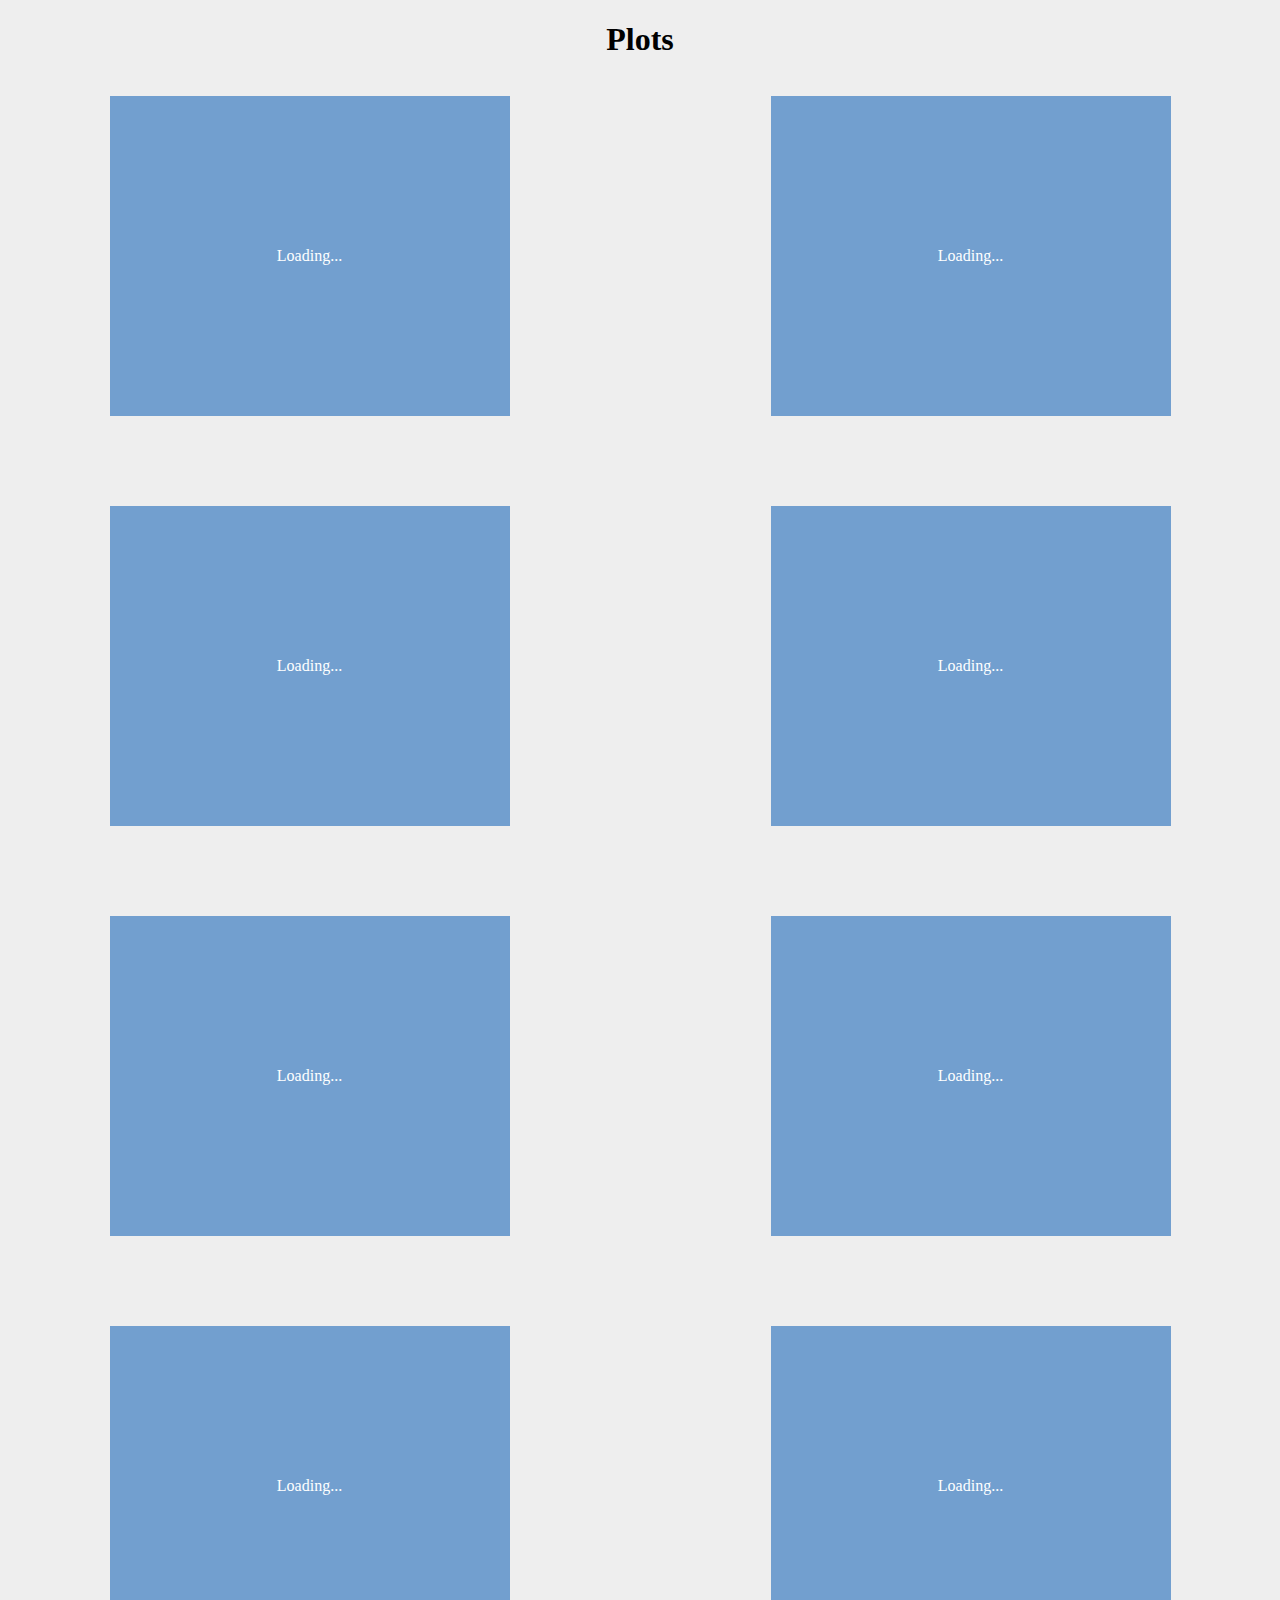
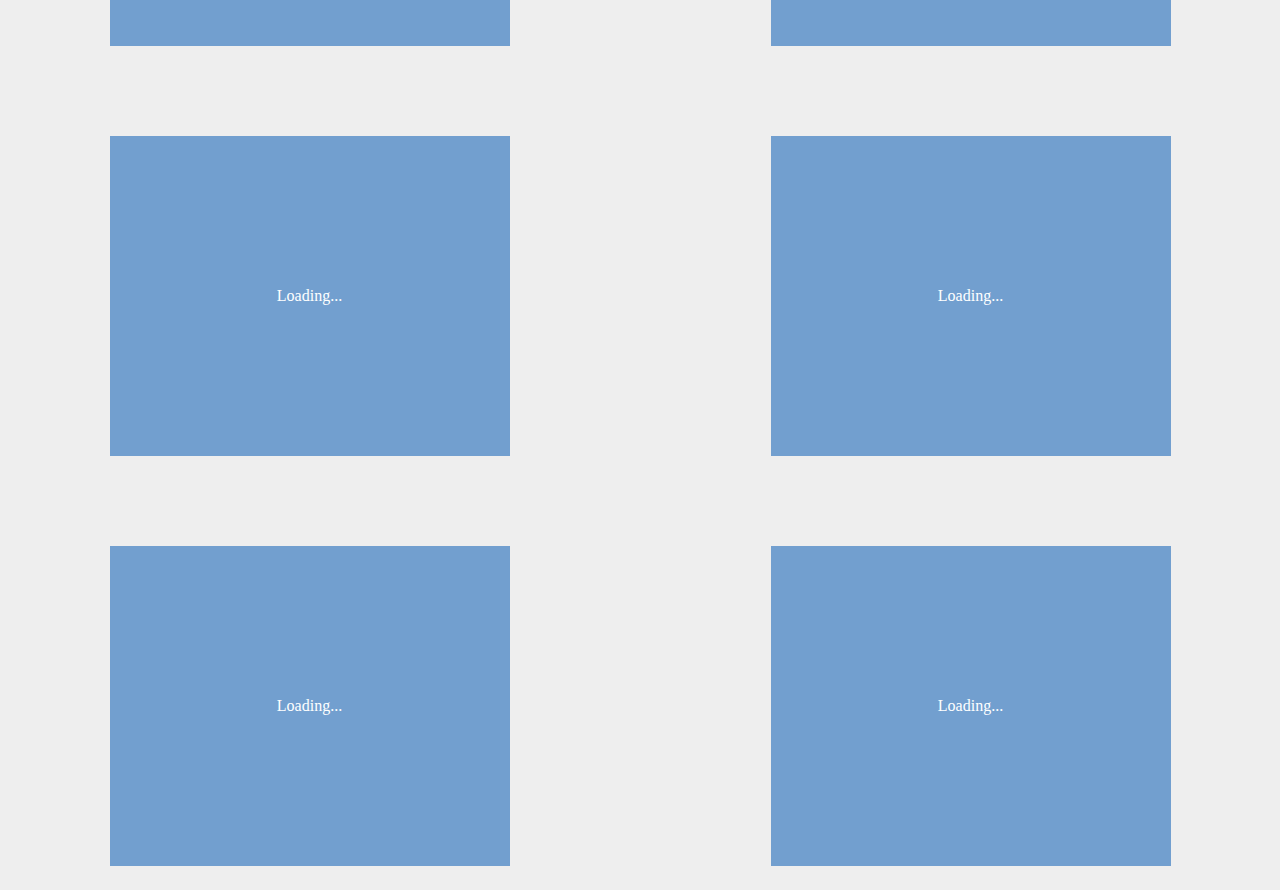
==== plots/plots.html @ ece992fe "Add plots overview html page" ====
<!DOCTYPE html>
<html lang="en">
<head>
  <meta charset="UTF-8">
  <title>Plots</title>
  <style>
@keyframes pulse {
  from {
    background-color: #729fcf;
  }
  to {
    background-color: #26518c;
  }
}
html {
  text-align: center;
  background-color: #eee;
}
#plots {
  padding: 1rem;
  display: flex;
  flex-wrap: wrap;
  justify-content: space-around;
  gap: 10vh;
}
.plot {
  width: 25rem;
  min-height: 20rem;
  display: flex;
  justify-content: center;
  align-items: center;
  background-color: #729fcf;
  color: #fff;
  animation-name: pulse;
  animation-duration: 1s;
  animation-direction: alternate;
  animation-iteration-count: infinite;
  animation-timing-function: ease-in-out;
}
  </style>
</head>
<body>
  <h1>Plots</h1>
  <div id="plots">
    <div class="plot">Loading...</div>
    <div class="plot">Loading...</div>
    <div class="plot">Loading...</div>
    <div class="plot">Loading...</div>
    <div class="plot">Loading...</div>
    <div class="plot">Loading...</div>
    <div class="plot">Loading...</div>
    <div class="plot">Loading...</div>
    <div class="plot">Loading...</div>
    <div class="plot">Loading...</div>
    <div class="plot">Loading...</div>
    <div class="plot">Loading...</div>
  </div>
  <script>
    "use strict";
    async function render() {
      const DIRLISTING = "https://interop.sedrubal.de/plots/";
      const response = await fetch(DIRLISTING)
      const dirlisting = await response.text();
      const parser = new DOMParser();
      const dirlisting_dom = parser.parseFromString(dirlisting, "text/html");
      const links = Array.from(dirlisting_dom.querySelectorAll('a[href$=".png"]')).map((a => a.href));
      const plotContainer = document.querySelector("#plots");
      plotContainer.innerHTML = "";
      const plots = [];
      links.forEach((link) => {
        const child = document.createElement("div");
        child.innerHTML = `
        <a href="${link}" target="_blank">
          <img class="plot" src="" data-src="${link}" alt="${link}">
        </a>
        `;
        plotContainer.appendChild(child);
        plots.push(child.querySelector('img'));
      });

      const observer = new IntersectionObserver(
        (entries) => {
          entries.forEach((entry) => {
            if (entry.isIntersecting) {
              observer.unobserve(entry.target);
            }
            entry.target.src = entry.target.dataset.src;
          })
        },
        {
          root: plotContainer,
          rootMargin: '0px 0px 100px 0px',
        },
      );
      plots.forEach((plot) => {
        observer.observe(plot);
      });
    }

    render();
  </script>
</body>
</html>
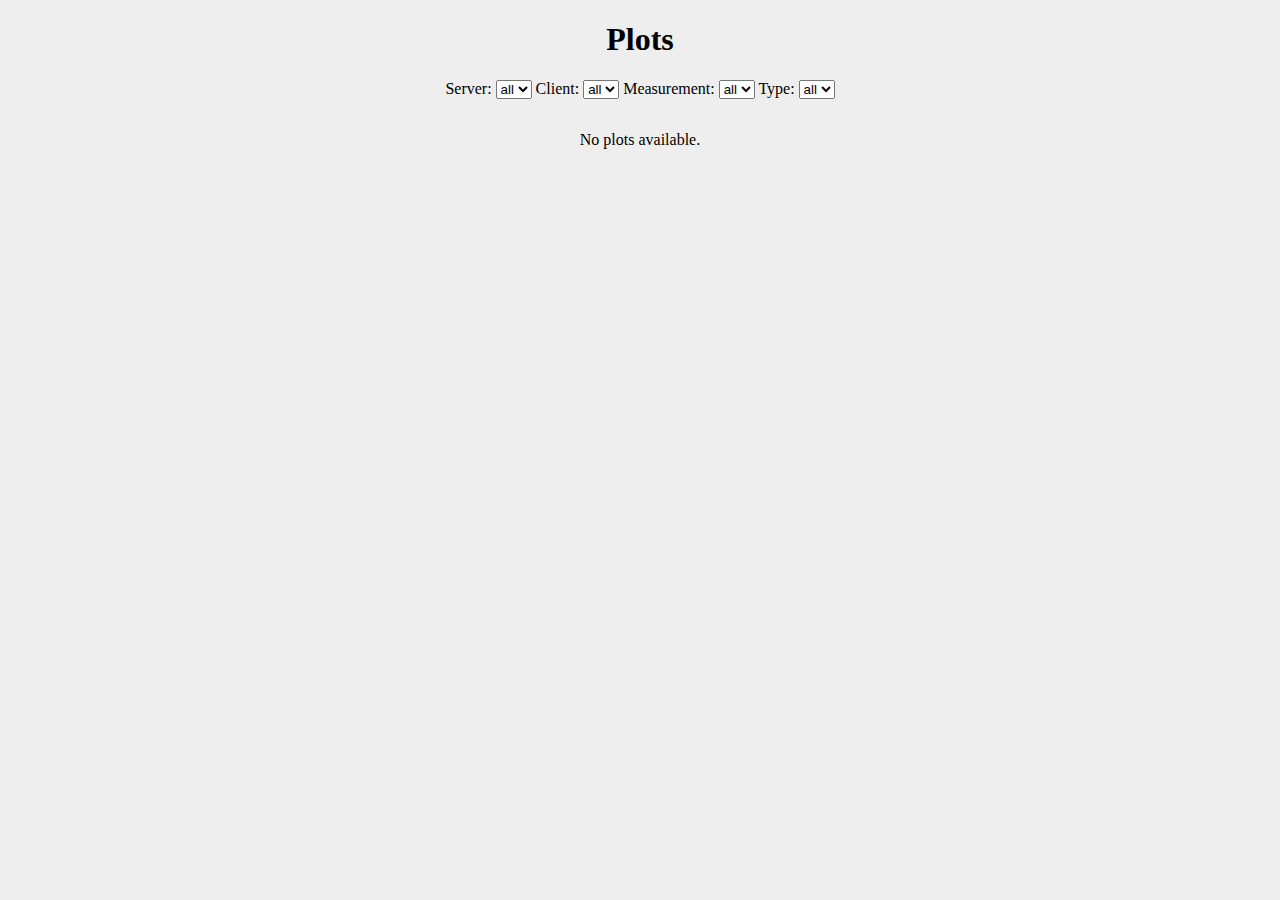
==== commit da90fd88: "Add filter in plots.html" ====
--- a/plots/plots.html
+++ b/plots/plots.html
@@ -1,103 +1,179 @@
 <!DOCTYPE html>
 <html lang="en">
-<head>
-  <meta charset="UTF-8">
-  <title>Plots</title>
-  <style>
-@keyframes pulse {
-  from {
-    background-color: #729fcf;
-  }
-  to {
-    background-color: #26518c;
-  }
-}
-html {
-  text-align: center;
-  background-color: #eee;
-}
-#plots {
-  padding: 1rem;
-  display: flex;
-  flex-wrap: wrap;
-  justify-content: space-around;
-  gap: 10vh;
-}
-.plot {
-  width: 25rem;
-  min-height: 20rem;
-  display: flex;
-  justify-content: center;
-  align-items: center;
-  background-color: #729fcf;
-  color: #fff;
-  animation-name: pulse;
-  animation-duration: 1s;
-  animation-direction: alternate;
-  animation-iteration-count: infinite;
-  animation-timing-function: ease-in-out;
-}
-  </style>
-</head>
-<body>
-  <h1>Plots</h1>
-  <div id="plots">
-    <div class="plot">Loading...</div>
-    <div class="plot">Loading...</div>
-    <div class="plot">Loading...</div>
-    <div class="plot">Loading...</div>
-    <div class="plot">Loading...</div>
-    <div class="plot">Loading...</div>
-    <div class="plot">Loading...</div>
-    <div class="plot">Loading...</div>
-    <div class="plot">Loading...</div>
-    <div class="plot">Loading...</div>
-    <div class="plot">Loading...</div>
-    <div class="plot">Loading...</div>
-  </div>
-  <script>
-    "use strict";
-    async function render() {
-      const DIRLISTING = "https://interop.sedrubal.de/plots/";
-      const response = await fetch(DIRLISTING)
-      const dirlisting = await response.text();
-      const parser = new DOMParser();
-      const dirlisting_dom = parser.parseFromString(dirlisting, "text/html");
-      const links = Array.from(dirlisting_dom.querySelectorAll('a[href$=".png"]')).map((a => a.href));
-      const plotContainer = document.querySelector("#plots");
-      plotContainer.innerHTML = "";
-      const plots = [];
-      links.forEach((link) => {
-        const child = document.createElement("div");
-        child.innerHTML = `
-        <a href="${link}" target="_blank">
-          <img class="plot" src="" data-src="${link}" alt="${link}">
-        </a>
+  <head>
+    <meta charset="UTF-8" />
+    <title>Plots</title>
+    <style>
+      @keyframes pulse {
+        from {
+          background-color: #729fcf;
+        }
+        to {
+          background-color: #26518c;
+        }
+      }
+      html {
+        text-align: center;
+        background-color: #eee;
+      }
+      #plots {
+        padding: 1rem;
+        display: flex;
+        flex-wrap: wrap;
+        justify-content: space-around;
+        gap: 10vh;
+      }
+      .plot {
+        width: 25rem;
+        min-height: 20rem;
+        display: flex;
+        justify-content: center;
+        align-items: center;
+        background-color: #729fcf;
+        color: #fff;
+        animation-name: pulse;
+        animation-duration: 1s;
+        animation-direction: alternate;
+        animation-iteration-count: infinite;
+        animation-timing-function: ease-in-out;
+      }
+      .hidden {
+        display: none;
+      }
+    </style>
+  </head>
+  <body>
+    <h1>Plots</h1>
+    <p>
+      Server:
+      <select name="server">
+        <option value="all">all</option>
+      </select>
+      Client:
+      <select name="client">
+        <option value="all">all</option>
+      </select>
+      Measurement:
+      <select name="meas">
+        <option value="all">all</option>
+      </select>
+      Type:
+      <select name="type">
+        <option value="all">all</option>
+      </select>
+    </p>
+    <div id="plots">
+      <div class="plot">Loading...</div>
+      <div class="plot">Loading...</div>
+      <div class="plot">Loading...</div>
+      <div class="plot">Loading...</div>
+      <div class="plot">Loading...</div>
+      <div class="plot">Loading...</div>
+      <div class="plot">Loading...</div>
+      <div class="plot">Loading...</div>
+      <div class="plot">Loading...</div>
+      <div class="plot">Loading...</div>
+      <div class="plot">Loading...</div>
+      <div class="plot">Loading...</div>
+    </div>
+    <script>
+      "use strict";
+      async function loadAndRender() {
+        const DIRLISTING = "/plots/";
+        const response = await fetch(DIRLISTING);
+        const dirlisting = await response.text();
+        const parser = new DOMParser();
+        const dirlisting_dom = parser.parseFromString(dirlisting, "text/html");
+        const links = Array.from(
+          dirlisting_dom.querySelectorAll('a[href$=".png"]')
+        ).map((a) => a.href);
+        const plotContainer = document.querySelector("#plots");
+        plotContainer.innerHTML = "";
+        const plots = [];
+        const linkRe =
+          /.*\/(([\w-]+)_([\w-]+)_(\w+)_time_([\w-_]+)_plot\.png)$/;
+        const values = {
+          server: new Set(),
+          client: new Set(),
+          meas: new Set(),
+          type: new Set(),
+        };
+        const figureTemplate = document.createElement("template");
+        links.forEach((link) => {
+          const child = document.createElement("div");
+          const [_, fileName, server, client, meas, type] = linkRe.exec(link);
+          values["server"].add(server);
+          values["client"].add(client);
+          values["meas"].add(meas);
+          values["type"].add(type);
+          child.innerHTML = `
+         <figure data-server="${server}" data-client="${client}" data-meas="${meas}" data-type="${type}">
+            <a href="${link}" target="_blank">
+              <img class="plot" src="" data-src="${link}" alt="Loading...">
+            </a>
+           <figcaption>${fileName}</figcaption>
+         </figure>
         `;
-        plotContainer.appendChild(child);
-        plots.push(child.querySelector('img'));
-      });
+          const figure = child.children[0];
+          plotContainer.appendChild(figure);
+          plots.push(figure.querySelector("img"));
+        });
+        if (plots.length === 0) {
+          plotContainer.innerText = "No plots available.";
+        }
 
-      const observer = new IntersectionObserver(
-        (entries) => {
-          entries.forEach((entry) => {
-            if (entry.isIntersecting) {
-              observer.unobserve(entry.target);
-            }
-            entry.target.src = entry.target.dataset.src;
-          })
-        },
-        {
-          root: plotContainer,
-          rootMargin: '0px 0px 100px 0px',
-        },
-      );
-      plots.forEach((plot) => {
-        observer.observe(plot);
-      });
-    }
+        const observer = new IntersectionObserver(
+          (entries) => {
+            entries.forEach((entry) => {
+              if (entry.isIntersecting) {
+                observer.unobserve(entry.target);
+                entry.target.src = entry.target.dataset.src;
+              }
+            });
+          },
+          {
+            root: plotContainer,
+            rootMargin: "0px 0px 100px 0px",
+          }
+        );
+        plots.forEach((plot) => {
+          observer.observe(plot);
+        });
 
-    render();
-  </script>
-</body>
+        document.querySelectorAll("select").forEach((select) => {
+          select.addEventListener("change", updateHidden);
+          values[select.name].forEach((value) => {
+            const option = document.createElement("option");
+            option.name = value;
+            option.innerText = value;
+            select.appendChild(option);
+          });
+        });
+
+        updateHidden();
+      }
+
+      function updateHidden() {
+        const server = document.querySelector("select[name=server]").value;
+        const client = document.querySelector("select[name=client]").value;
+        const meas = document.querySelector("select[name=meas]").value;
+        const type = document.querySelector("select[name=type]").value;
+
+        document.querySelectorAll("figure").forEach((figure) => {
+          const show =
+            (server === "all" || server === figure.dataset.server) &&
+            (client === "all" || client === figure.dataset.client) &&
+            (meas === "all" || meas === figure.dataset.meas) &&
+            (type === "all" || type === figure.dataset.type);
+          if (show) {
+            figure.classList.remove("hidden");
+          } else {
+            figure.classList.add("hidden");
+          }
+        });
+      }
+
+      loadAndRender();
+    </script>
+  </body>
 </html>
